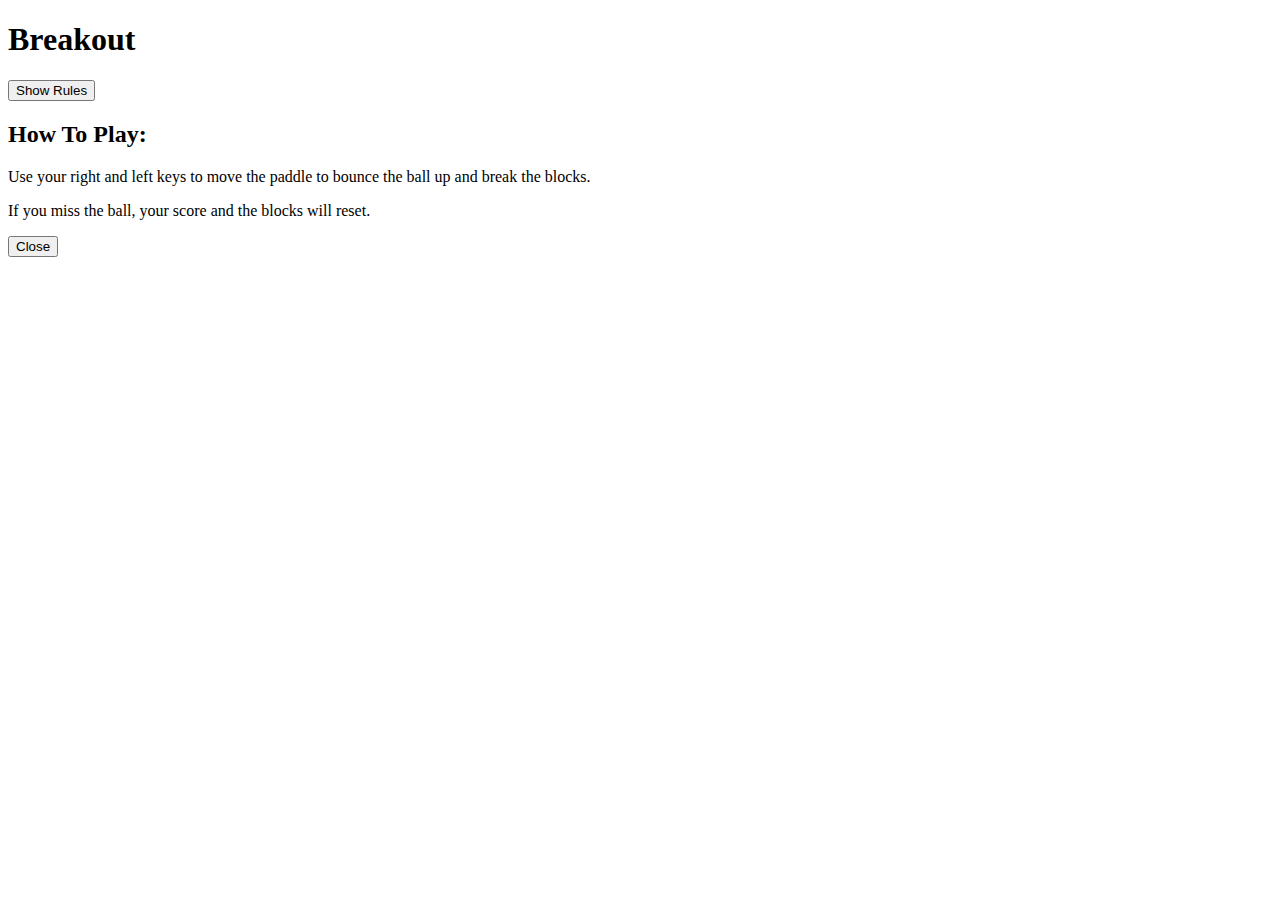
==== breakout.html @ 460f35a1 "Create breakout.html" ====
<!DOCTYPE html>
<html lang="en">
<head>
    <meta charset="UTF-8">
    <meta name="viewport" content="width=device-width, initial-scale=1.0">
    <title>Breakout</title>
    <link rel="stylesheet" href="breakout.css">
</head>
<body>
    <h1>Breakout</h1>
    <button id="rules-btn" class="btn rules-btn">Show Rules</button>
    <div id="rules" class="rules">
        <h2>How To Play:</h2>
        <p>Use your right and left keys to move the paddle to bounce the ball up and break the blocks.</p>
        <p>If you miss the ball, your score and the blocks will reset.</p>
        <button id="close-btn" class="btn">Close</button>
    </div>


    <canvas id="canvas" width="800" height="600"></canvas>
</body>
<script src="breakout.js"></script>
</html>
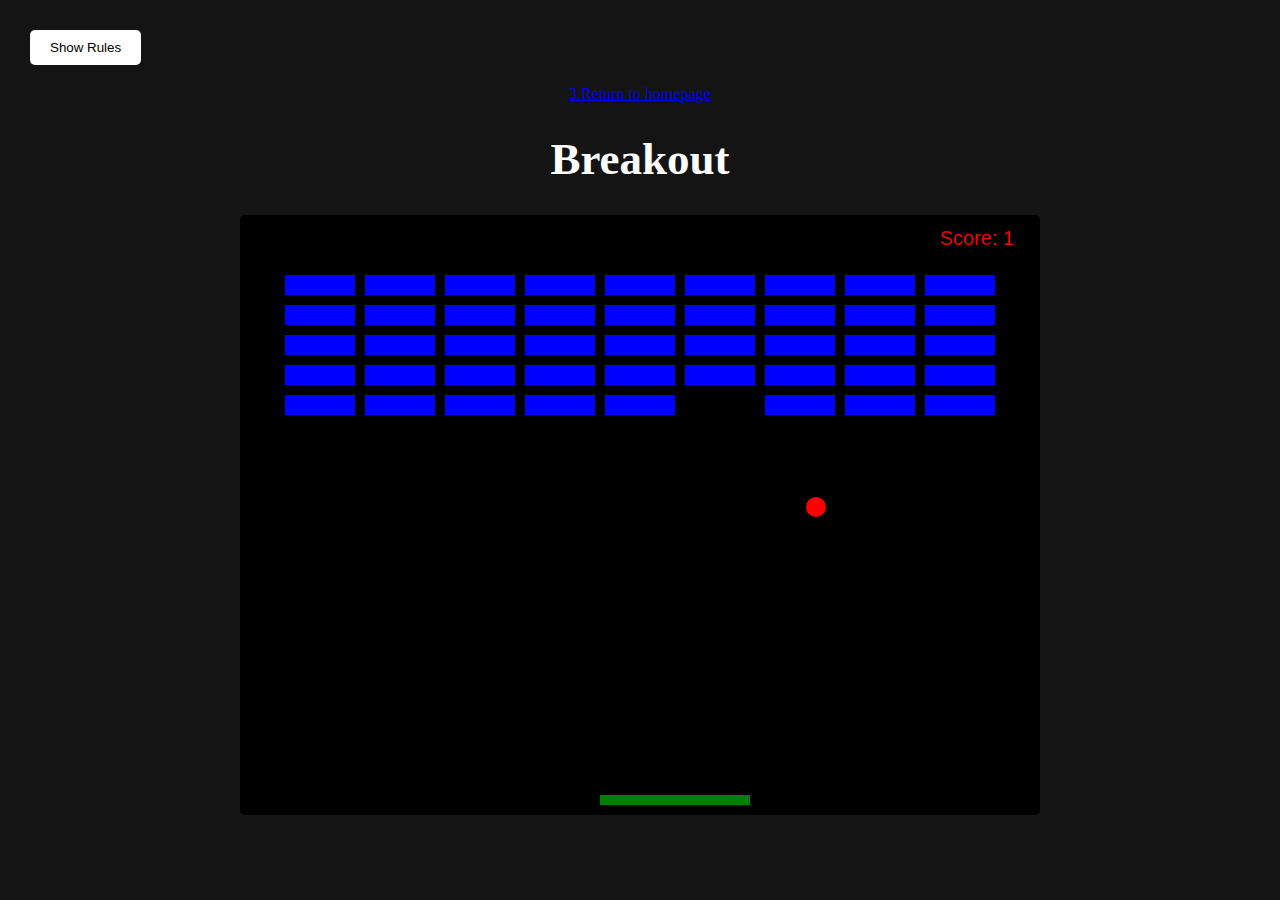
==== commit 400c05b6: "Update breakout.html" ====
--- a/breakout.html
+++ b/breakout.html
@@ -5,6 +5,7 @@
     <meta name="viewport" content="width=device-width, initial-scale=1.0">
     <title>Breakout</title>
     <link rel="stylesheet" href="breakout.css">
+     <a href = "index.html" Class="Home">3.Return to homepage</a>
 </head>
 <body>
     <h1>Breakout</h1>
--- a/breakout.css
+++ b/breakout.css
@@ -0,0 +1,67 @@
+
+* {
+    box-sizing: border-box;
+}
+
+body {
+    background-color: #141414;
+    display: flex;
+    flex-direction: column;
+    align-items: center;
+    justify-content: center;
+    min-height: 100vh;
+    margin: 0;
+    font-family: cursive;
+}
+
+canvas {
+    background: black;
+    display: block;
+    border-radius: 5px;
+}
+
+h1 {
+    font-size: 45px;
+    color: white;
+}
+
+.btn {
+    cursor: pointer;
+    border: 0;
+    padding: 10px 20px;
+    background: white;
+    color: black;
+    border-radius: 5px;
+}
+
+.btn:hover {
+    background: #222222;
+}
+
+.btn:active {
+    transform: scale(0.98);
+}
+
+.rules-btn {
+    position: absolute;
+    top: 30px;
+    left: 30px;
+}
+
+.rules {
+    position: absolute;
+    top: 0;
+    left: 0;
+    background-color: #333333;
+    color: white;
+    min-height: 100vh;
+    width: 400px;
+    padding: 20px;
+    line-height: 1.5;
+    transform: translateX(-400px);
+    transition: transform 1s ease-in-out;
+}
+
+.rules.show {
+    transform: translateX(0);
+}
